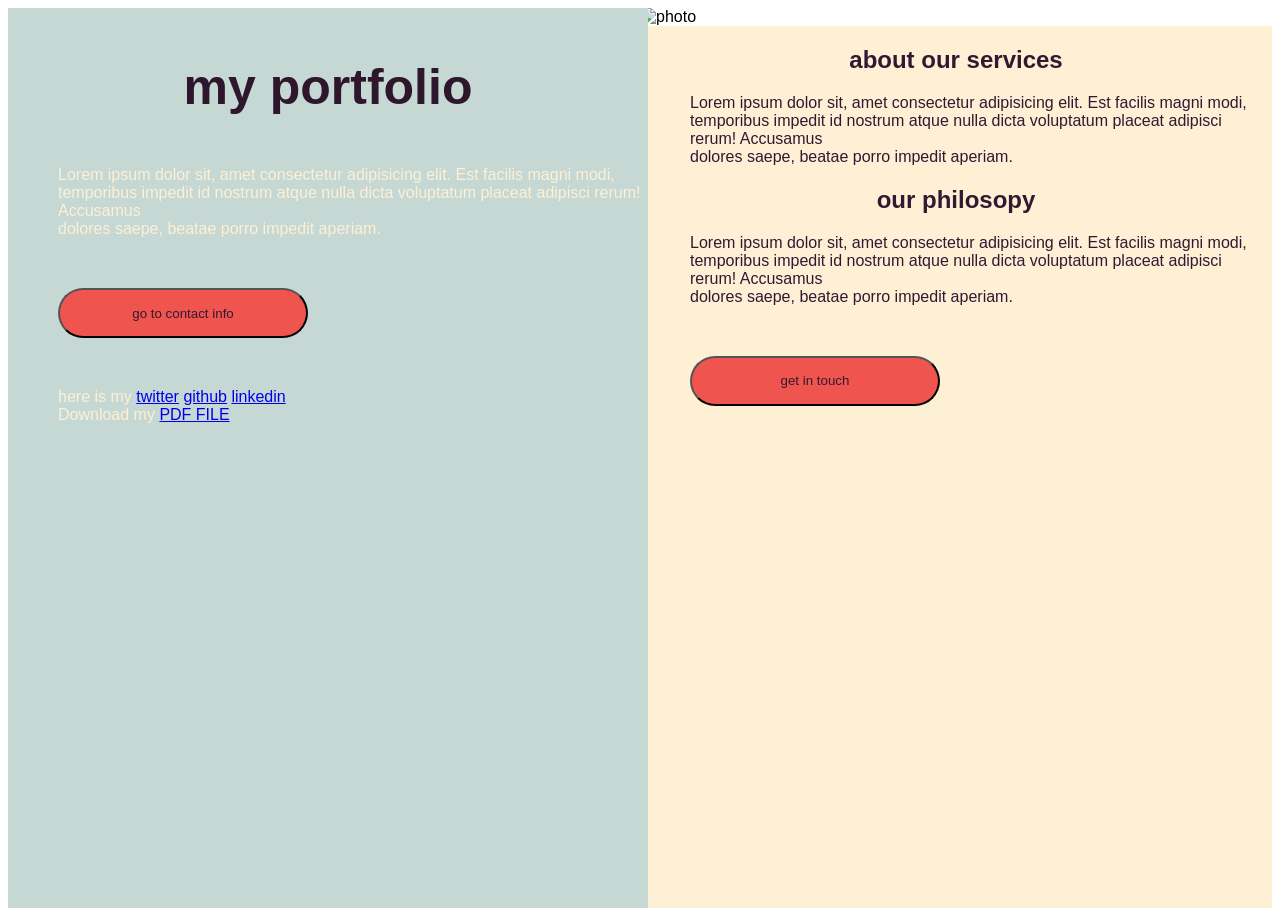
==== about.html @ 242f5d9d "portfolio" ====
<!DOCTYPE html>
<html lang="en">
<head>
    <meta charset="UTF-8">
    <meta name="viewport" content="width=device-width, initial-scale=1.0">
    <link rel="stylesheet" href="./css/style.css">
    <title>Document</title>
</head>
<body class="container">
     <!-- header section -->
    <header class="header">
        <div>
           <h1 id="portfolio">my portfolio</h1>
           <p id="abouttxt">Lorem ipsum dolor sit, amet consectetur adipisicing elit. Est facilis magni modi, <br>
            temporibus impedit id nostrum atque nulla dicta voluptatum placeat adipisci rerum! Accusamus <br> 
            dolores saepe, beatae porro impedit aperiam.</p>

            <button> go to contact info</button>

           <div><p id="abouttxt">here is my 
                <a href="http://">twitter</a> 
                <a href="http://">github</a>
                <a href="http://">linkedin</a>
                <br>
                Download my
                <a href="http://"> PDF FILE</a> 
            </p>
            </div>
    </header>
    <div class="moving">
    <!-- image section  -->
    <section class="image">
        <div>
            <img src="https://encrypted-tbn0.gstatic.com/images?q=tbn:ANd9GcQmeJ1DFYXeXTnO9iKnhdquaoo1L2OGxPoLKw&s" alt="photo ">
        
        </div>
    </section>

    <!-- about us section -->
    <section class="about">
        <div>
            <h1>about our services</h1>
            <p  id="abouttxt">Lorem ipsum dolor sit, amet consectetur adipisicing elit. Est facilis magni modi, <br>
                temporibus impedit id nostrum atque nulla dicta voluptatum placeat adipisci rerum! Accusamus <br> 
                dolores saepe, beatae porro impedit aperiam.
            </p>
        </div>
        <div>
            <h1>our philosopy</h1>
            <p id="abouttxt">Lorem ipsum dolor sit, amet consectetur adipisicing elit. Est facilis magni modi, <br>
                temporibus impedit id nostrum atque nulla dicta voluptatum placeat adipisci rerum! Accusamus <br> 
                dolores saepe, beatae porro impedit aperiam.
            </p>
        </div>
        <button>get in touch</button>
    </section>
     <!-- contact us section -->
     <!-- footer section -->
    </div>
</body>
</html>
---- css/style.css ----
html {
    margin: 0;
    padding: 0;
    font-family: Arial, Helvetica, sans-serif;

}
h1{
    display: grid;
place-items: center;
}
#portfolio{
    margin-top: 50px;
    margin-bottom: 50px;
    font-size: 50px;
    color: #2E162D;
}

button{
    margin-top: 50px;
    margin-left: 50px;
    margin-bottom: 50px;
    display: grid;
    width: 250px;
    height: 50px;
    place-items: center;
    align-items: center ;
    border-radius: 50px;
    background-color: #F0544F;
    color: #331832;
}

.container {
    display: flex;
    height: 100vh;
}
.header{
    background-color:#C6D8D3;
    color: #FDF0D5;
    padding: 0;
    margin: 0;
    width: 50%;
    height: 100%;
    position: fixed;
    
}
.moving {
    margin-left: 50%;
    height: 100vh;
    overflow-y: auto;
    flex: 1;
    display: flex;
    flex-direction:column;

}
img{
    width: 100%;
    height: 100vh;
    object-fit: cover;
}

.about{
    background-color:#FDF0D5;
    color: #331832;
    padding: 0;
    margin: 0;
    width: 100%;
    height: 100vh;
}
#abouttxt{
    margin-left: 50px;
}
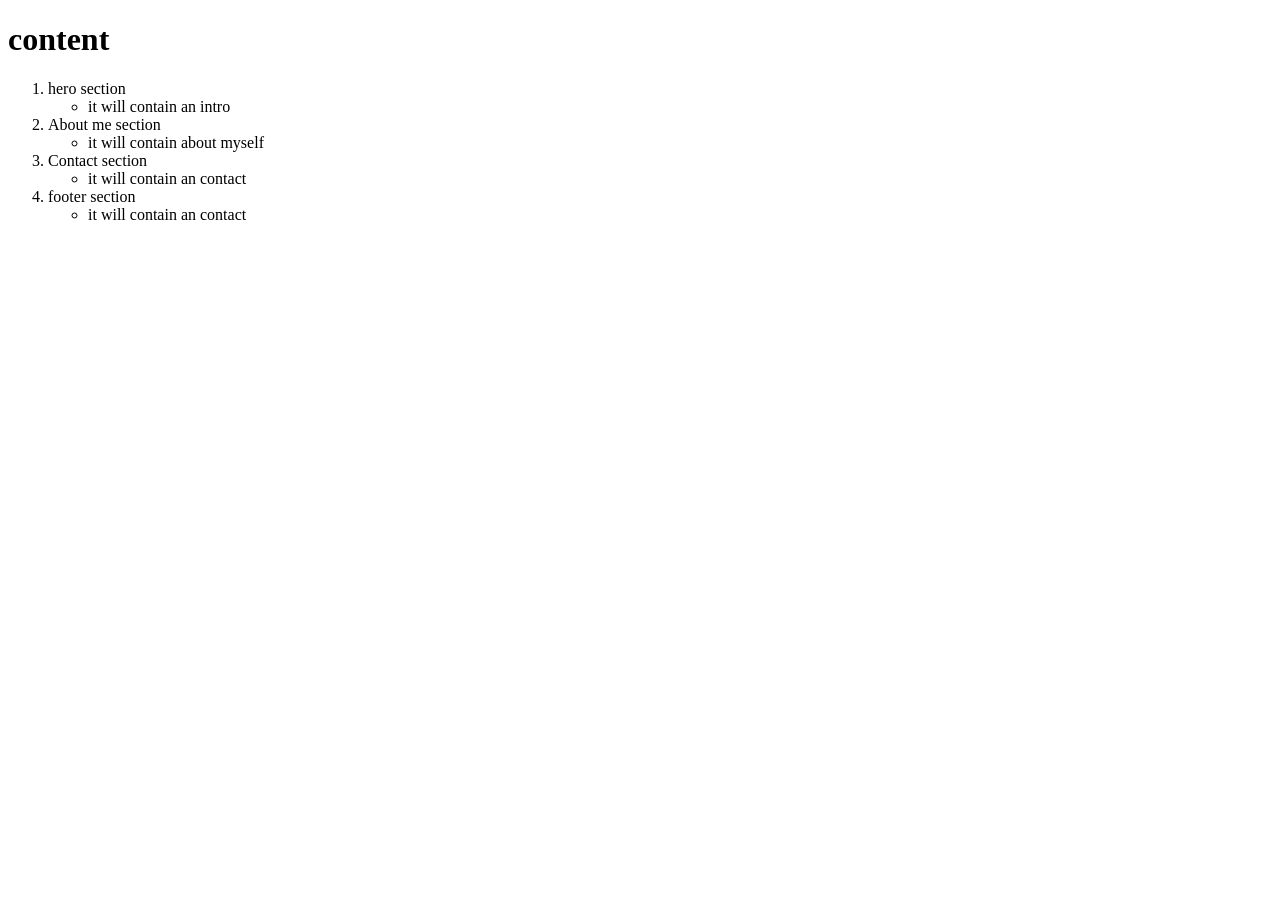
==== commit 27d68488: "changed html to index.html" ====
--- a/about.html
+++ b/about.html
@@ -1,61 +1,36 @@
-<!DOCTYPE html>
-<html lang="en">
-<head>
-    <meta charset="UTF-8">
-    <meta name="viewport" content="width=device-width, initial-scale=1.0">
-    <link rel="stylesheet" href="./css/style.css">
-    <title>Document</title>
-</head>
-<body class="container">
-     <!-- header section -->
-    <header class="header">
-        <div>
-           <h1 id="portfolio">my portfolio</h1>
-           <p id="abouttxt">Lorem ipsum dolor sit, amet consectetur adipisicing elit. Est facilis magni modi, <br>
-            temporibus impedit id nostrum atque nulla dicta voluptatum placeat adipisci rerum! Accusamus <br> 
-            dolores saepe, beatae porro impedit aperiam.</p>
-
-            <button> go to contact info</button>
-
-           <div><p id="abouttxt">here is my 
-                <a href="http://">twitter</a> 
-                <a href="http://">github</a>
-                <a href="http://">linkedin</a>
-                <br>
-                Download my
-                <a href="http://"> PDF FILE</a> 
-            </p>
-            </div>
-    </header>
-    <div class="moving">
-    <!-- image section  -->
-    <section class="image">
-        <div>
-            <img src="https://encrypted-tbn0.gstatic.com/images?q=tbn:ANd9GcQmeJ1DFYXeXTnO9iKnhdquaoo1L2OGxPoLKw&s" alt="photo ">
-        
-        </div>
-    </section>
-
-    <!-- about us section -->
-    <section class="about">
-        <div>
-            <h1>about our services</h1>
-            <p  id="abouttxt">Lorem ipsum dolor sit, amet consectetur adipisicing elit. Est facilis magni modi, <br>
-                temporibus impedit id nostrum atque nulla dicta voluptatum placeat adipisci rerum! Accusamus <br> 
-                dolores saepe, beatae porro impedit aperiam.
-            </p>
-        </div>
-        <div>
-            <h1>our philosopy</h1>
-            <p id="abouttxt">Lorem ipsum dolor sit, amet consectetur adipisicing elit. Est facilis magni modi, <br>
-                temporibus impedit id nostrum atque nulla dicta voluptatum placeat adipisci rerum! Accusamus <br> 
-                dolores saepe, beatae porro impedit aperiam.
-            </p>
-        </div>
-        <button>get in touch</button>
-    </section>
-     <!-- contact us section -->
-     <!-- footer section -->
-    </div>
-</body>
+<!DOCTYPE html>
+<html lang="en">
+<head>
+    <meta charset="UTF-8">
+    <meta name="viewport" content="width=device-width, initial-scale=1.0">
+    <link rel="icon" href="icon_path" type="image/icon type">
+    <title>Phase 0</title>
+</head>
+<body>
+    <h1>content</h1>
+    <ol>
+        <li>hero section
+            <ul>
+                <li>it will contain an intro</li>
+            </ul>
+        </li>
+        <li>About me section
+            <ul>
+                <li>it will contain about myself</li>
+            </ul>
+        </li>
+        <li>Contact section
+            <ul>
+                <li> it will contain an contact</li>
+            </ul>
+        </li>
+        <li>footer section
+            <ul>
+                <li>it will contain an contact</li>
+            </ul>
+        </li>
+
+
+    </ol>
+</body>
 </html>
